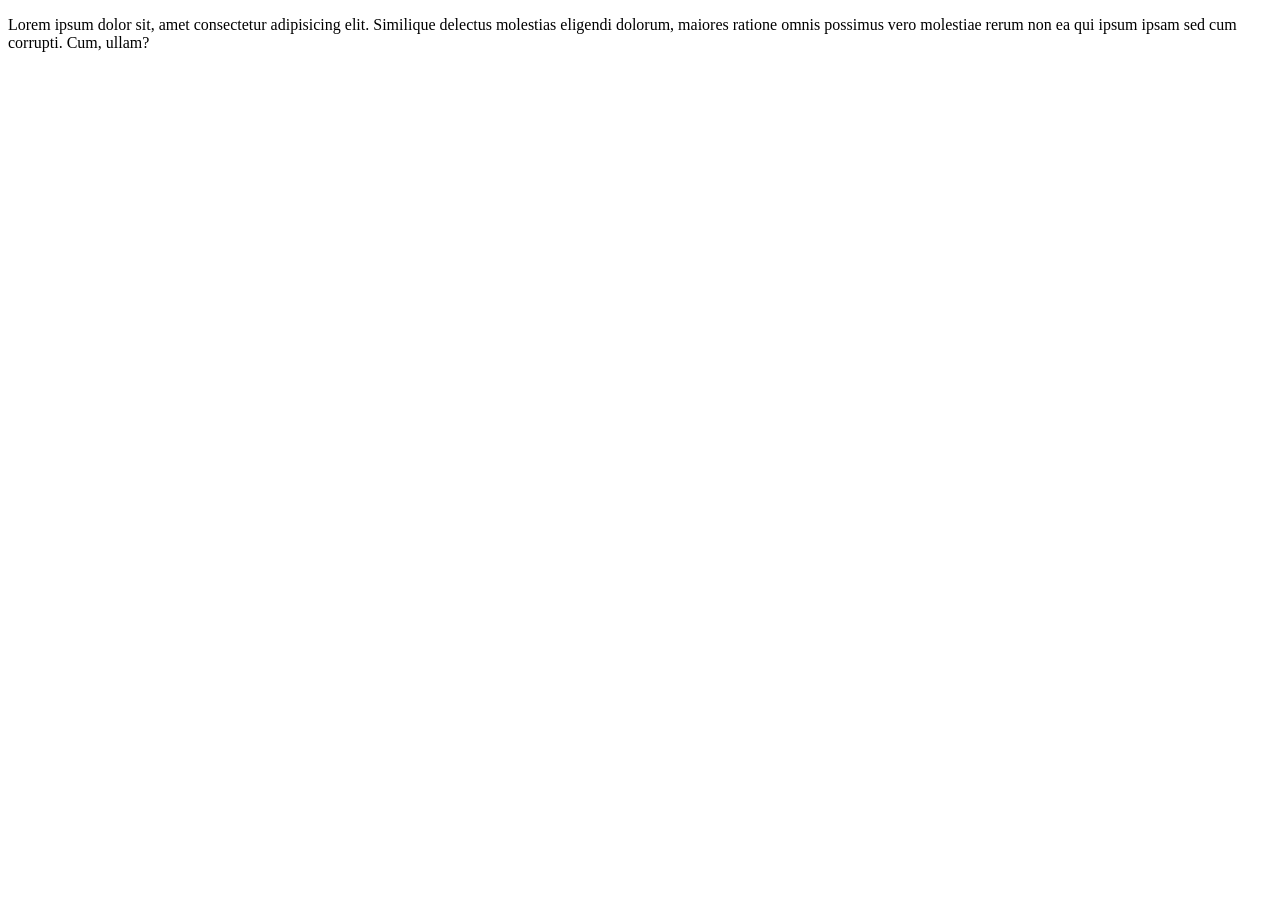
==== index.html @ 200c3601 "javascript" ====
<!DOCTYPE html>
<html lang="en">

<head>
    <meta charset="UTF-8">
    <meta name="viewport" content="width=device-width, initial-scale=1.0">
    <title>This is my first Demo</title>
    <link rel="stylesheet" href="/style.css">
</head>

<body>
    <p>Lorem ipsum dolor sit, amet consectetur adipisicing elit. Similique delectus molestias eligendi dolorum, maiores
        ratione omnis possimus vero molestiae rerum non ea qui ipsum ipsam sed cum corrupti. Cum, ullam?</p>
        <script src="/javascript.js"></script>
</body>

</html>
---- style.css ----
.p{
    background-color: red;
    font-size: large;
    text-align: center;
}
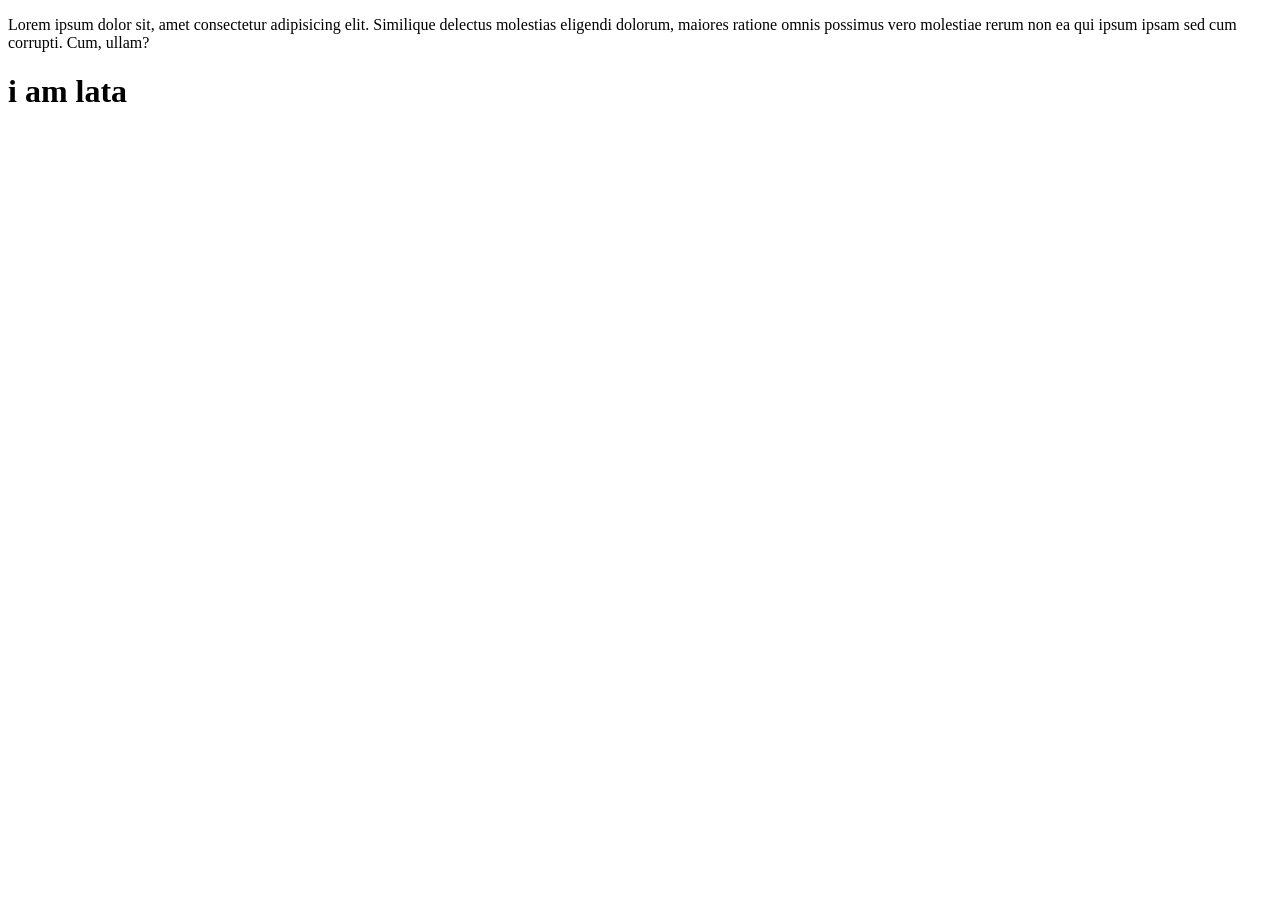
==== commit 75ff93cf: "h1 tag add" ====
--- a/index.html
+++ b/index.html
@@ -11,6 +11,7 @@
 <body>
     <p>Lorem ipsum dolor sit, amet consectetur adipisicing elit. Similique delectus molestias eligendi dolorum, maiores
         ratione omnis possimus vero molestiae rerum non ea qui ipsum ipsam sed cum corrupti. Cum, ullam?</p>
+        <h1>i am lata</h1>
         <script src="/javascript.js"></script>
 </body>
 
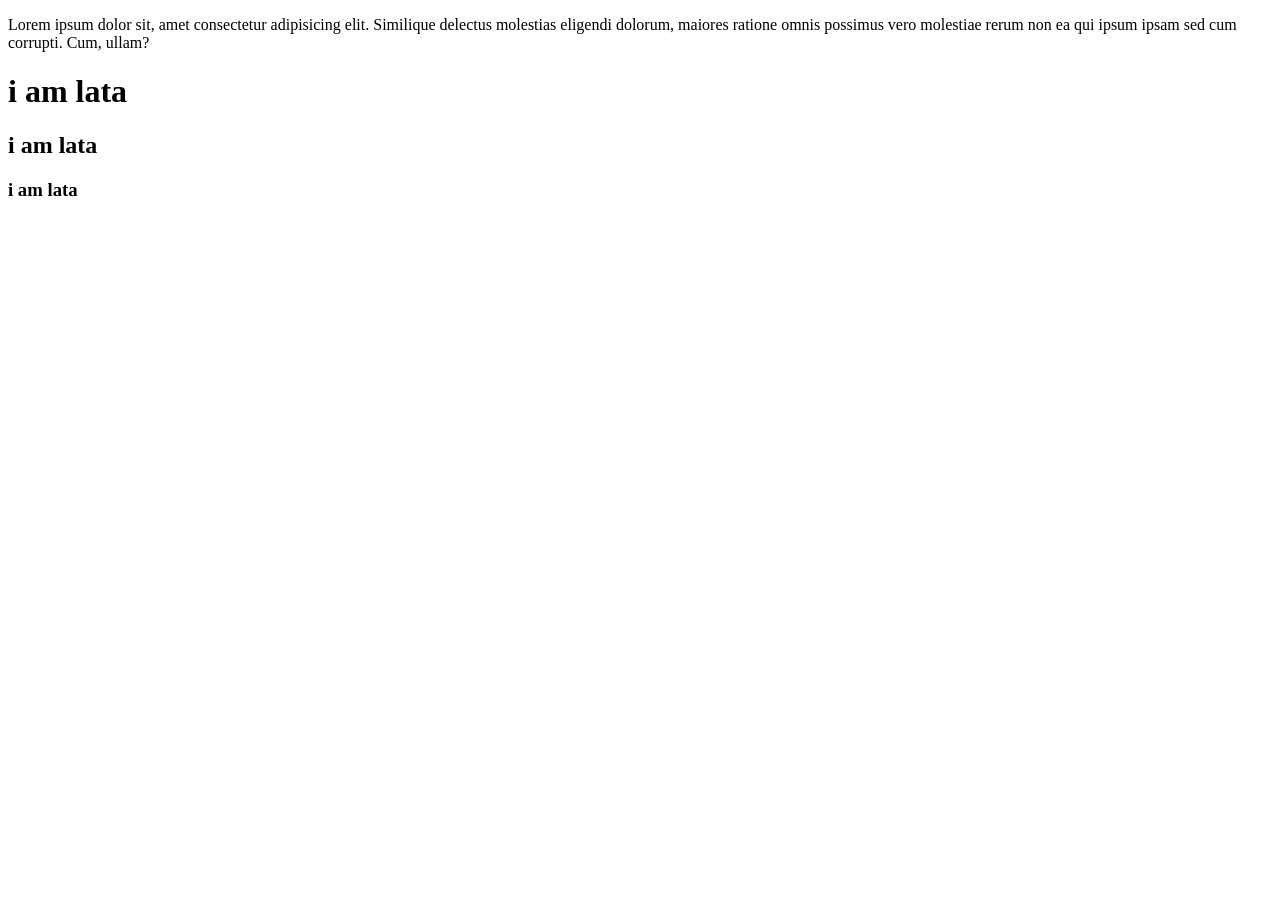
==== commit e89fa384: "h3 tag get added" ====
--- a/index.html
+++ b/index.html
@@ -12,6 +12,8 @@
     <p>Lorem ipsum dolor sit, amet consectetur adipisicing elit. Similique delectus molestias eligendi dolorum, maiores
         ratione omnis possimus vero molestiae rerum non ea qui ipsum ipsam sed cum corrupti. Cum, ullam?</p>
         <h1>i am lata</h1>
+        <h2>i am lata</h2>
+        <h3>i am lata</h3>
         <script src="/javascript.js"></script>
 </body>
 
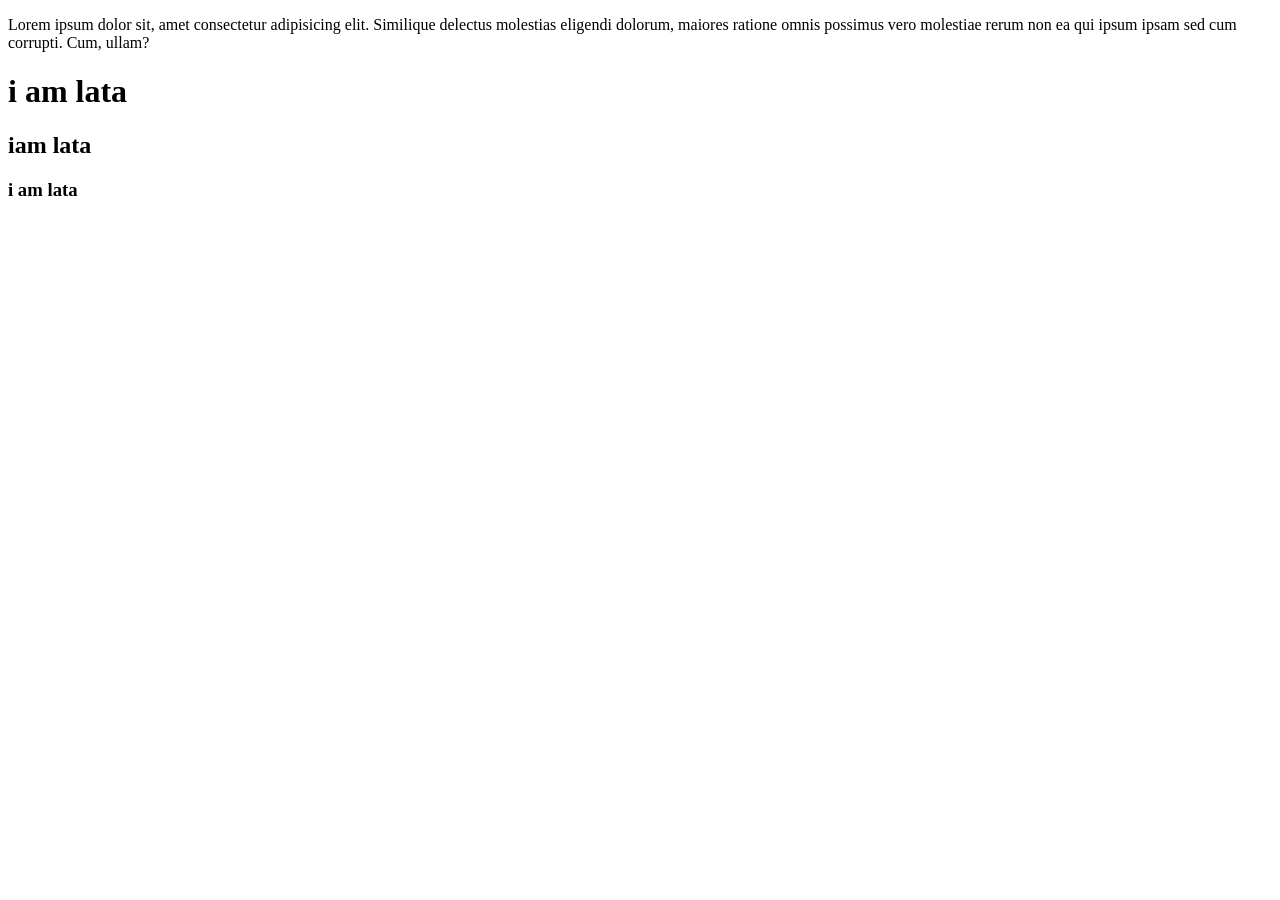
==== commit 12fed9bd: "new tag added" ====
--- a/index.html
+++ b/index.html
@@ -12,7 +12,7 @@
     <p>Lorem ipsum dolor sit, amet consectetur adipisicing elit. Similique delectus molestias eligendi dolorum, maiores
         ratione omnis possimus vero molestiae rerum non ea qui ipsum ipsam sed cum corrupti. Cum, ullam?</p>
         <h1>i am lata</h1>
-        <h2>i am lata</h2>
+        <h2> iam lata</h2>
         <h3>i am lata</h3>
         <script src="/javascript.js"></script>
 </body>
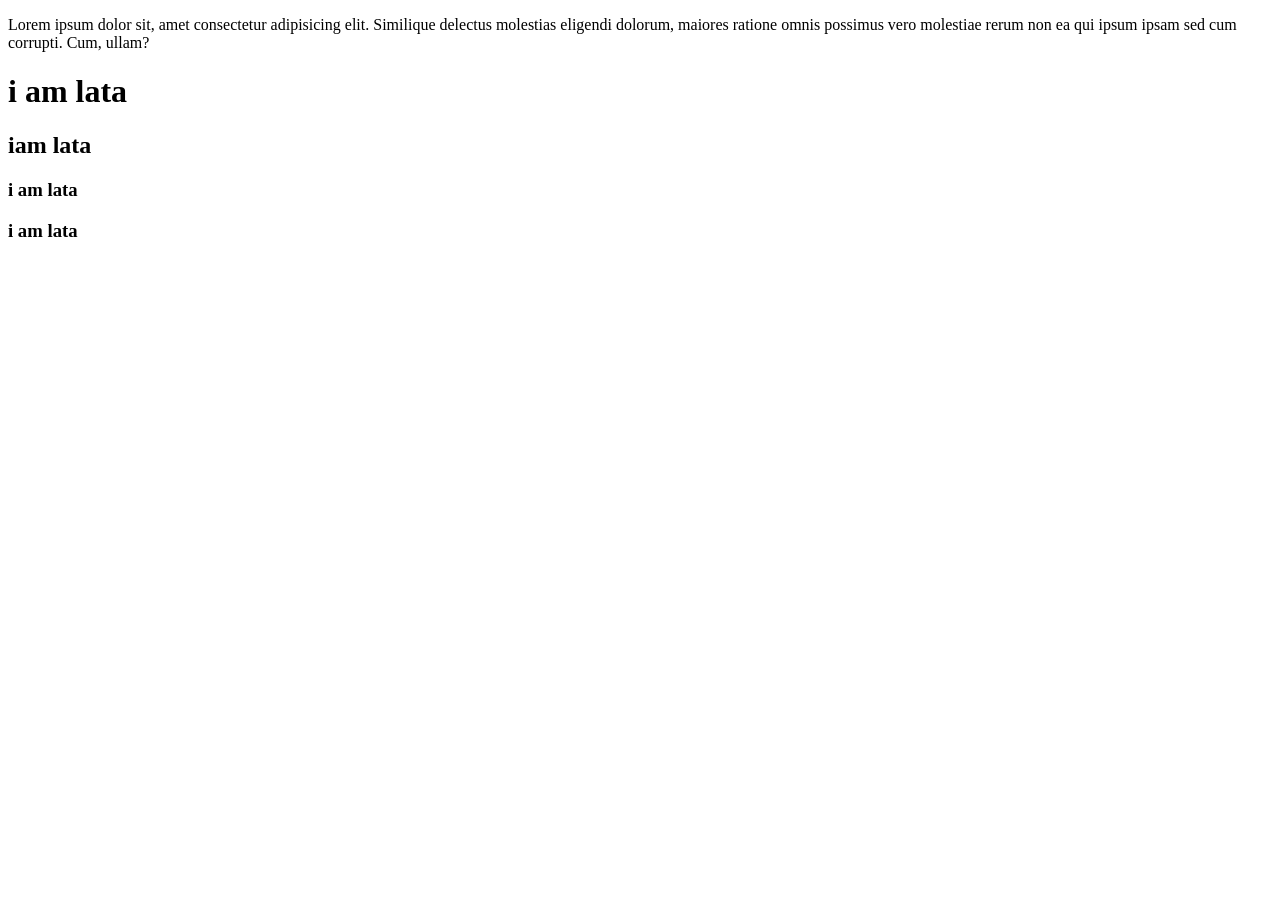
==== commit a2d20cf2: "new tag added" ====
--- a/index.html
+++ b/index.html
@@ -14,6 +14,7 @@
         <h1>i am lata</h1>
         <h2> iam lata</h2>
         <h3>i am lata</h3>
+        <h3>i am lata</h3>
         <script src="/javascript.js"></script>
 </body>
 
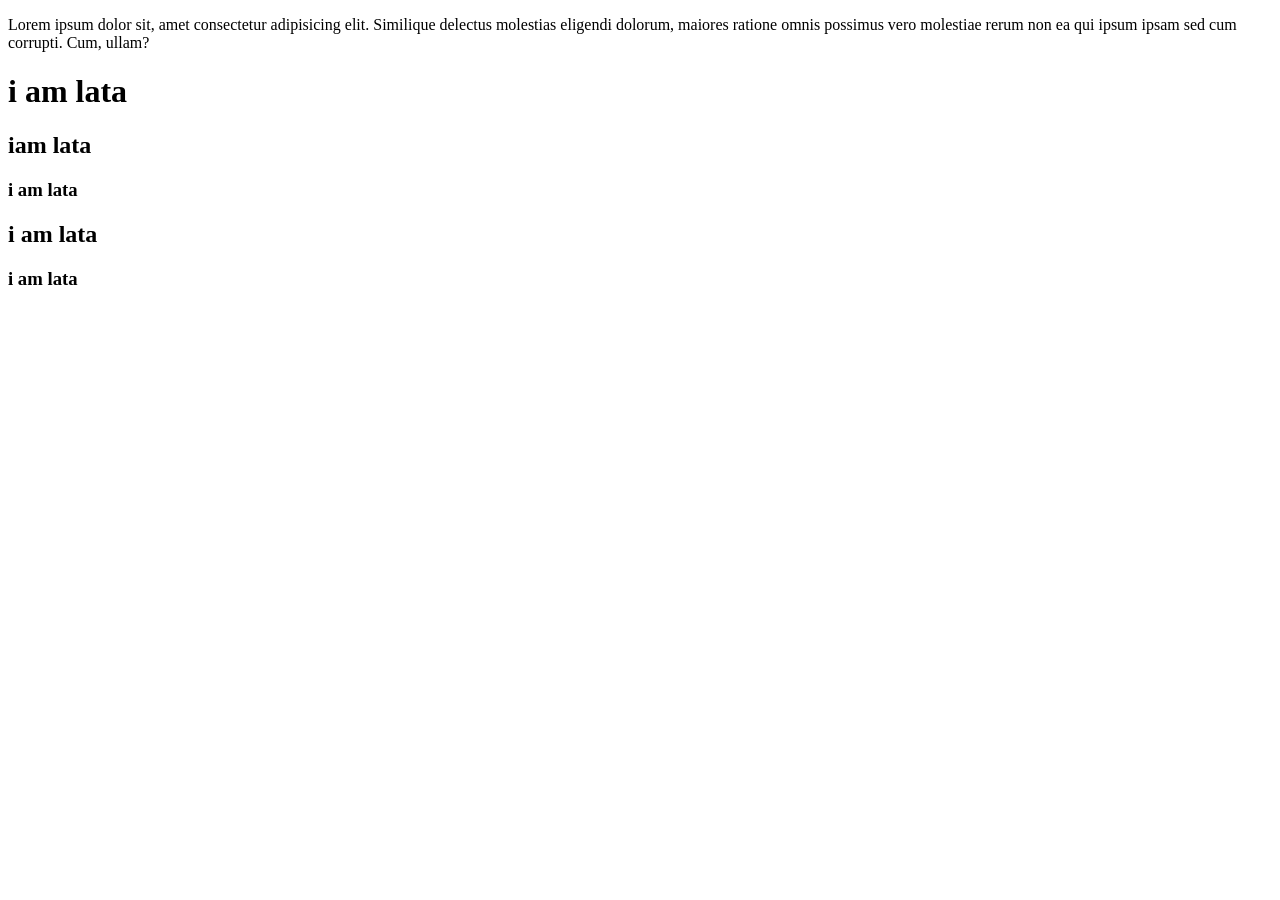
==== commit 1fbb8560: "Merge branch 'main' into feature/branch2" ====
--- a/index.html
+++ b/index.html
@@ -14,6 +14,7 @@
         <h1>i am lata</h1>
         <h2> iam lata</h2>
         <h3>i am lata</h3>
+        <h2>i am lata</h2>
         <h3>i am lata</h3>
         <script src="/javascript.js"></script>
 </body>
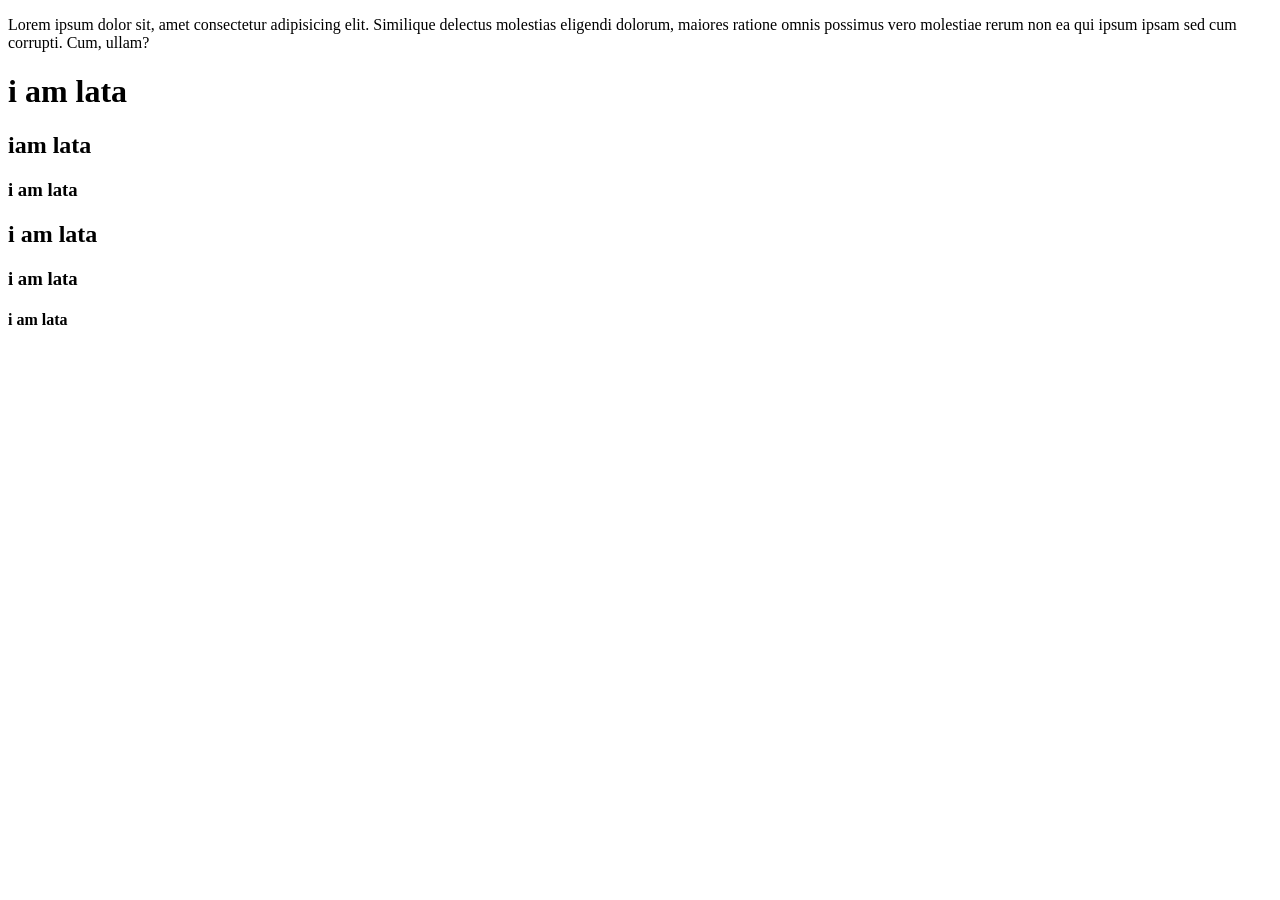
==== commit 359b60f0: "h4 tag added" ====
--- a/index.html
+++ b/index.html
@@ -16,6 +16,7 @@
         <h3>i am lata</h3>
         <h2>i am lata</h2>
         <h3>i am lata</h3>
+        <h4>i am lata</h4>
         <script src="/javascript.js"></script>
 </body>
 
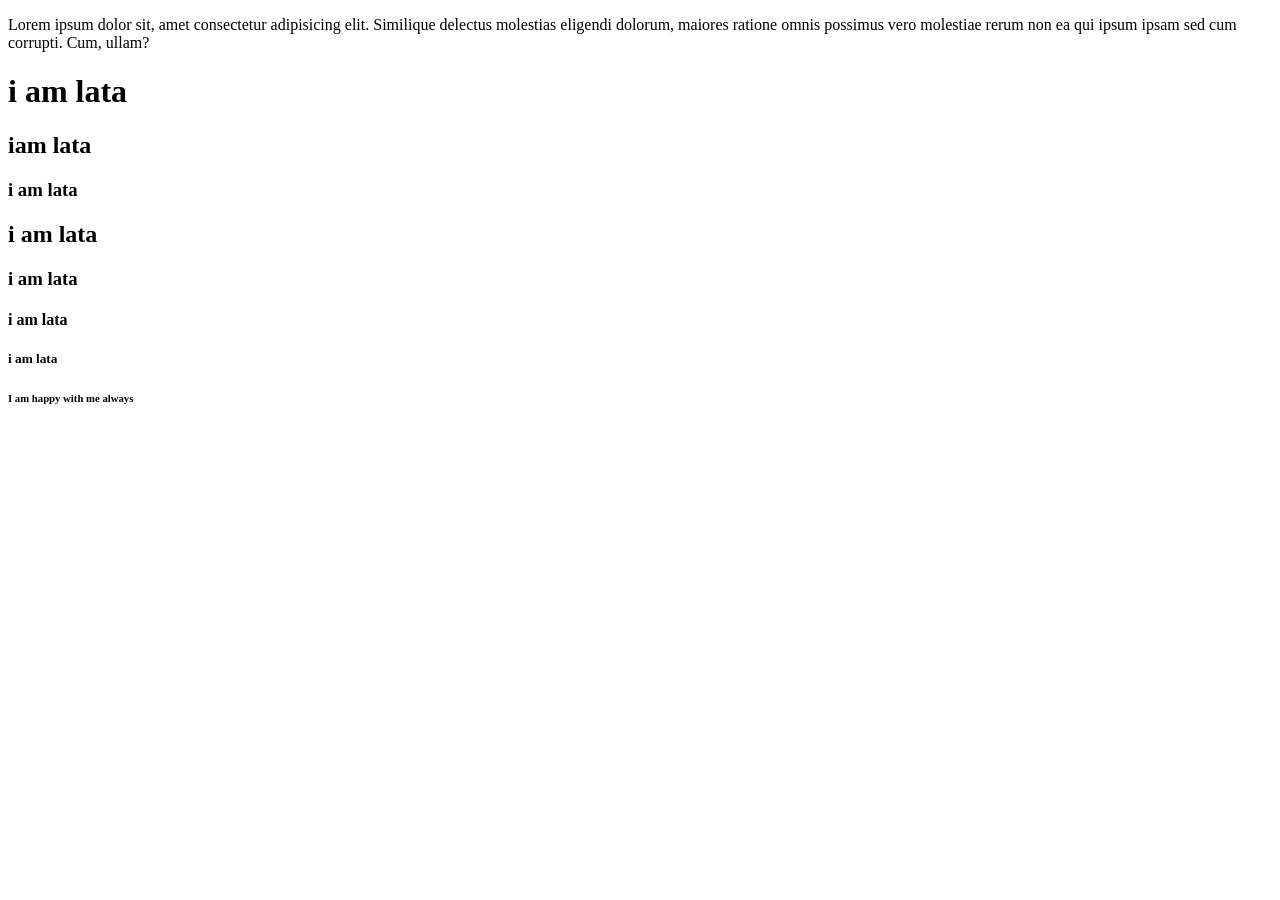
==== commit d432a010: "h6 tag added" ====
--- a/index.html
+++ b/index.html
@@ -17,6 +17,8 @@
         <h2>i am lata</h2>
         <h3>i am lata</h3>
         <h4>i am lata</h4>
+        <h5>i am lata</h5>
+        <h6> I am happy with me always</h6>
         <script src="/javascript.js"></script>
 </body>
 
